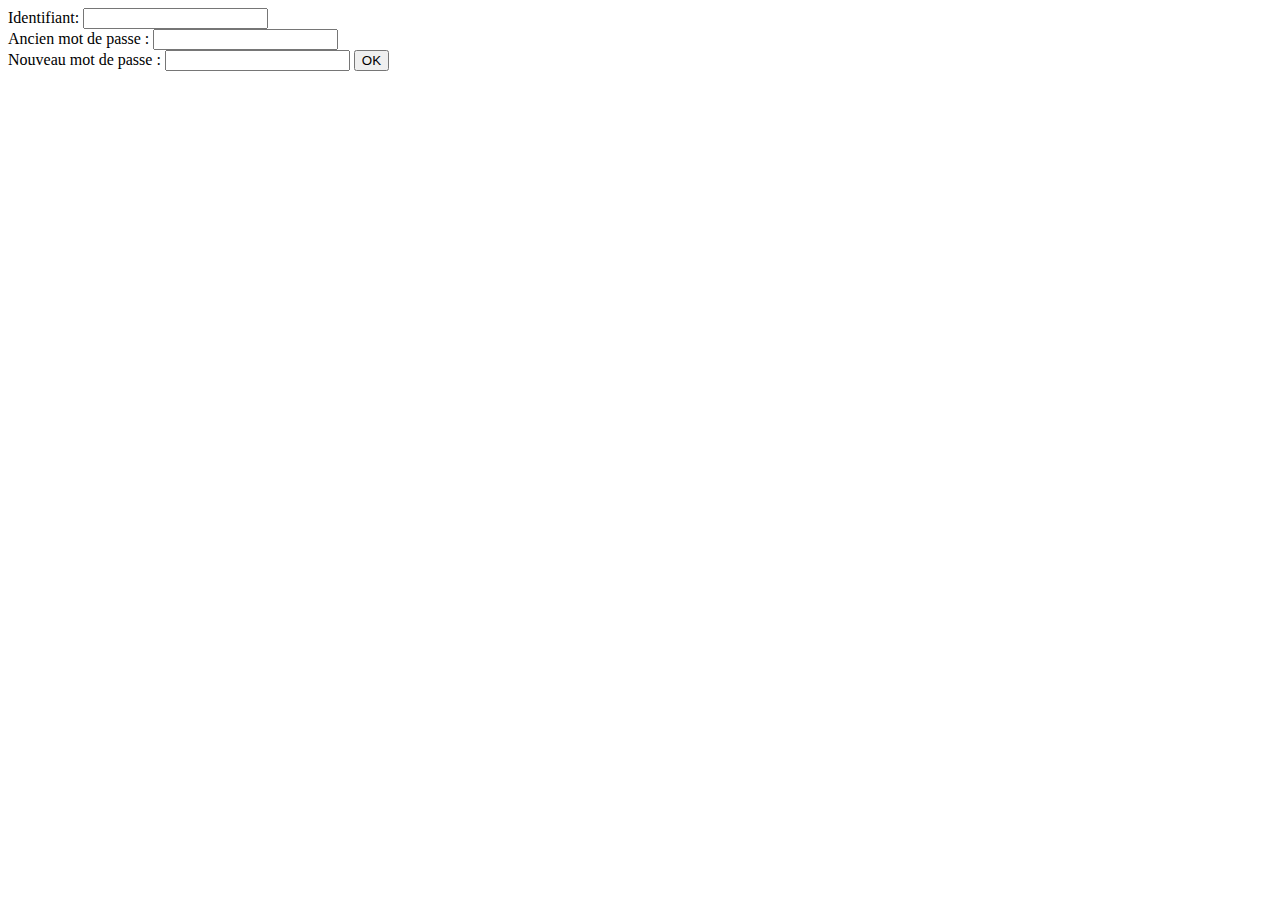
==== Piscine_PHP/day04/ex02/index.html @ d2dec7c1 "ok" ====
<html>
	<body>
		<form method="post" action="modif.php">
			Identifiant: <input type="text" name="login"/>
			<br />
			Ancien mot de passe : <input type="password" name="oldpw"/>
			<br />
			Nouveau mot de passe : <input type="password" name="newpw"/>
			<input type="submit" name = "submit" value="OK" />
		</form>
	</body>
</html>
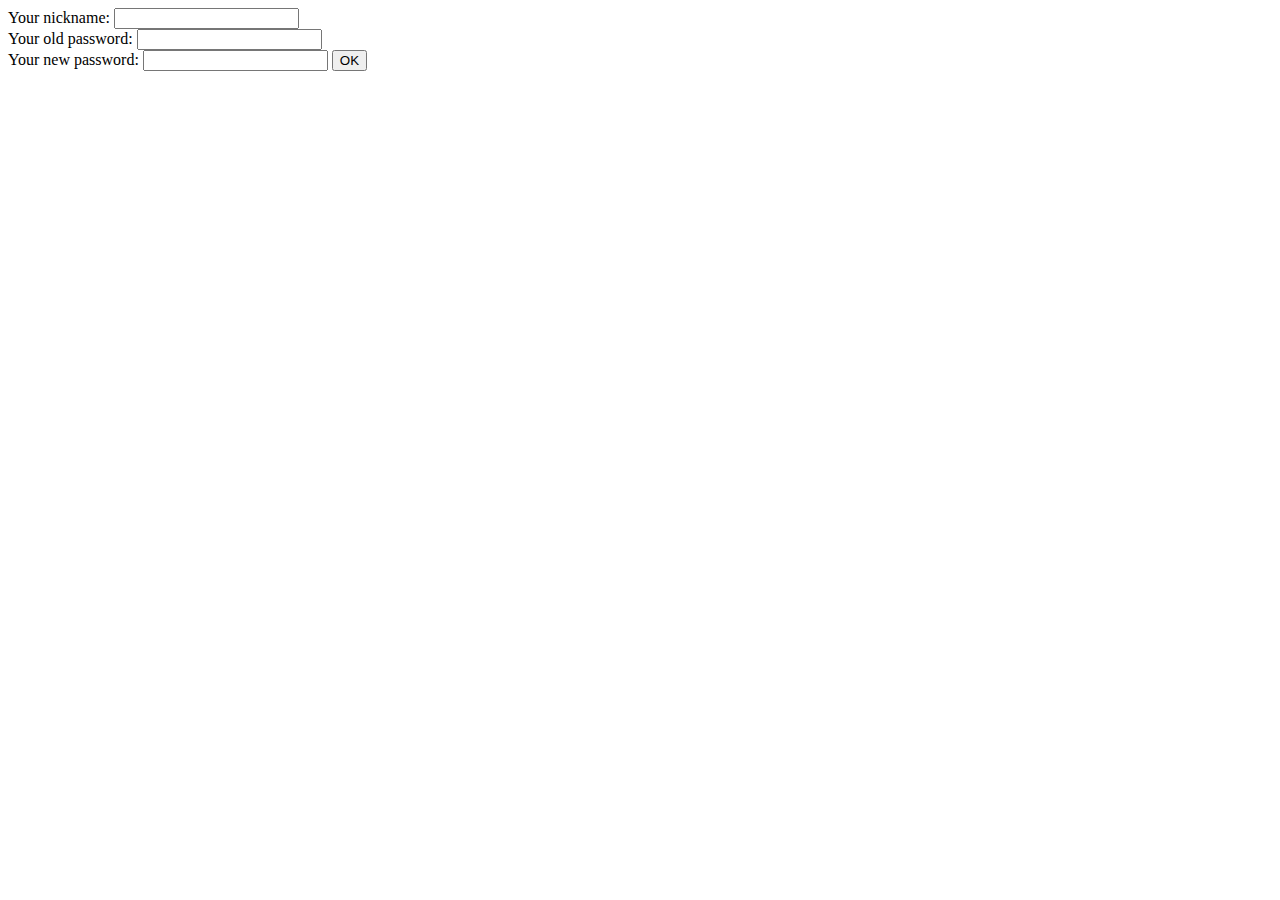
==== commit 48ce38e4: "ok" ====
--- a/Piscine_PHP/day04/ex02/index.html
+++ b/Piscine_PHP/day04/ex02/index.html
@@ -1,11 +1,11 @@
 <html>
 	<body>
 		<form method="post" action="modif.php">
-			Identifiant: <input type="text" name="login"/>
+			Your nickname: <input type="text" name="login"/>
 			<br />
-			Ancien mot de passe : <input type="password" name="oldpw"/>
+			Your old password: <input type="password" name="oldpw"/>
 			<br />
-			Nouveau mot de passe : <input type="password" name="newpw"/>
+			Your new password: <input type="password" name="newpw"/>
 			<input type="submit" name = "submit" value="OK" />
 		</form>
 	</body>
